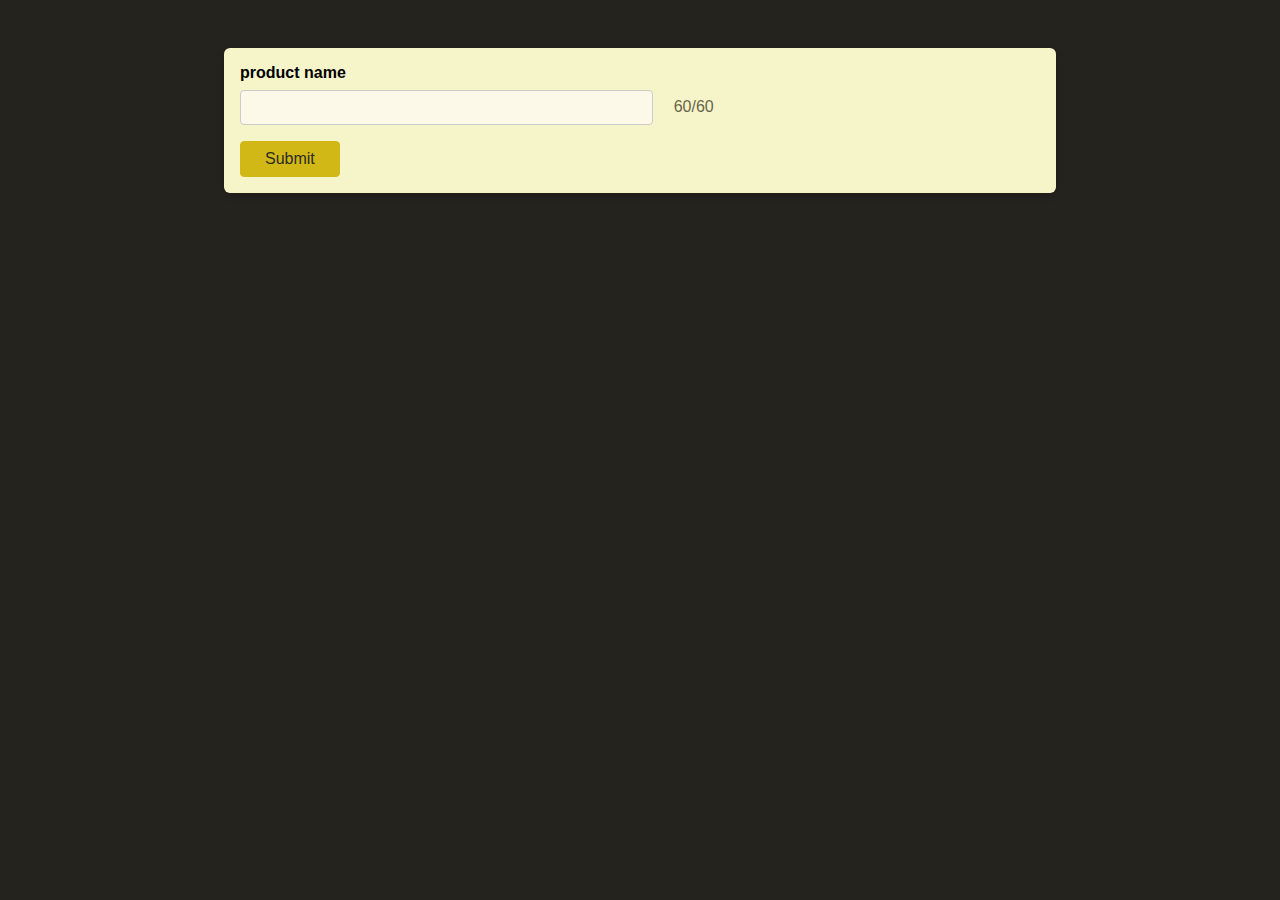
==== index.html @ 7a2126ac "first commit" ====
<!DOCTYPE html>
<html lang="en">
<head>
    <meta charset="UTF-8">
    <meta http-equiv="X-UA-Compatible" content="IE=edge">
    <meta name="viewport" content="width=device-width, initial-scale=1.0">
    <title>Advanced Java Script</title>
    <link rel="stylesheet" href="/styles.css">
    <script src="/demo.js" defer></script>
</head>
<body>
  <form>
      <div class="control">
          <label for="product-name">product name</label>
          <input type="text" id="product-name" name="product-name" maxlength="60">
          <span id="charcount">
              <span id="remaining-chars">60</span>/60
          </span>
      </div>
      <button>Submit</button>
  </form>
</body>
</html>
---- styles.css ----
body {
    font-family: sans-serif;
    background-color: rgb(36, 35, 30);
  }
  
  form {
    margin: 3rem auto;
    width: 90%;
    max-width: 50rem;
    box-shadow: 0 2px 8px rgba(0, 0, 0, 0.2);
    border-radius: 6px;
    padding: 1rem;
    background-color: rgb(246, 245, 201);
  }
  
  .control {
    margin-bottom: 1rem;
  }
  
  label {
    display: block;
    font-weight: bold;
    margin-bottom: 0.5rem;
  }
  
  input {
    font: inherit;
    font-size: 1.15rem;
    padding: 0.35rem;
    border: 1px solid rgb(204, 204, 204);
    background-color: rgb(252, 249, 233);
    color: rgb(53, 51, 39);
    width: 25rem;
    border-radius: 4px;
    margin-right: 1rem;
    vertical-align: middle;
  }
  
  input:focus {
    background-color: rgb(253, 245, 196);
  }
  
  button {
    font: inherit;
    background-color: rgb(209, 184, 23);
    border: 1px solid rgb(209, 184, 23);
    color: rgb(44, 43, 36);
    border-radius: 4px;
    padding: 0.5rem 1.5rem;
    cursor: pointer;
  }
  
  button:hover {
    background-color: rgb(209, 197, 23);
    border-color:rgb(209, 197, 23);
  }
  
  #charcount {
    color: rgb(105, 101, 75);
  }
  
  input.warning {
    background-color: rgb(248, 191, 145);
  }
  
  #remaining-chars.warning {
    color:rgb(211, 109, 26);
  }
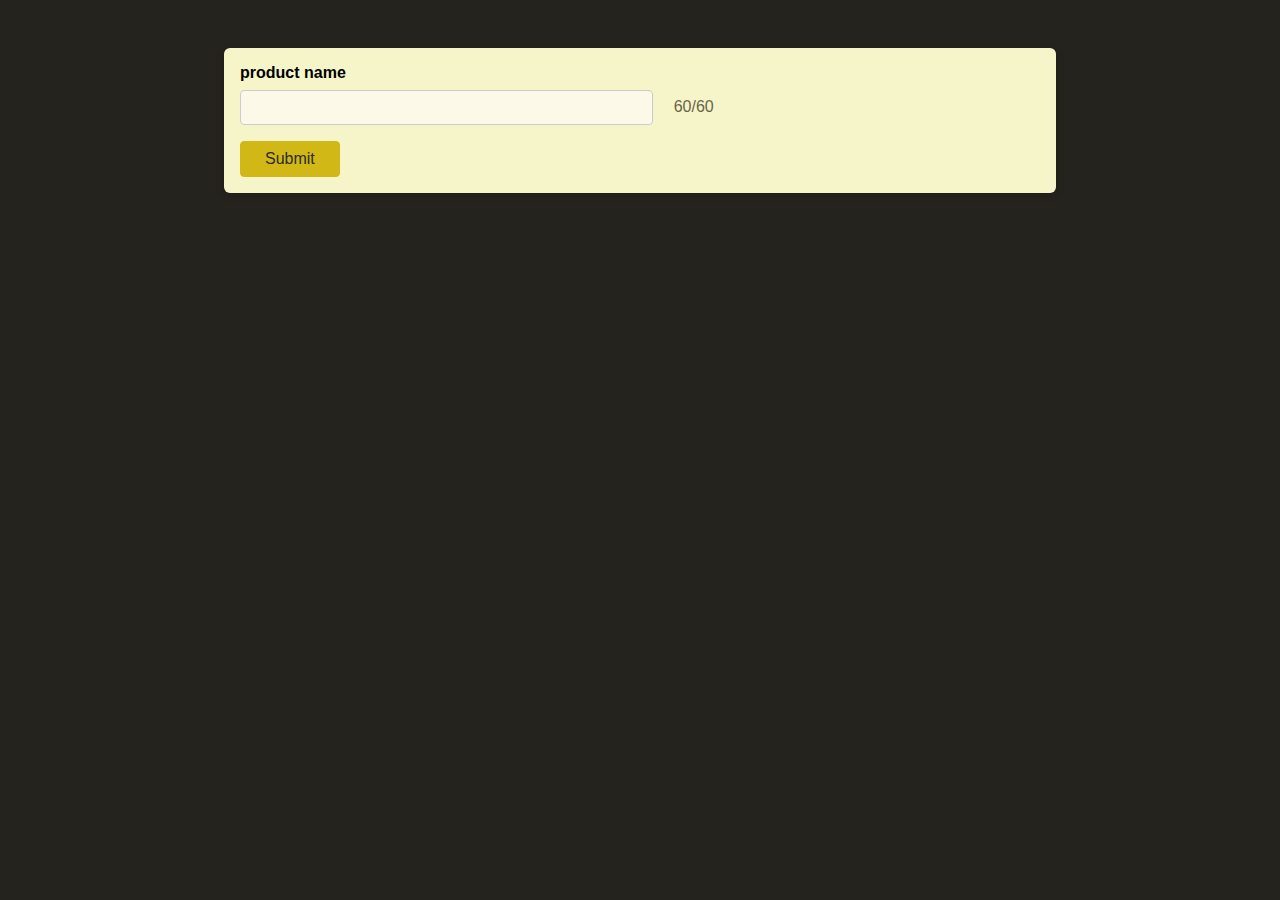
==== commit 42025bd9: "new js file" ====
--- a/index.html
+++ b/index.html
@@ -6,7 +6,7 @@
     <meta name="viewport" content="width=device-width, initial-scale=1.0">
     <title>Advanced Java Script</title>
     <link rel="stylesheet" href="/styles.css">
-    <script src="/demo.js" defer></script>
+    <script src="/conditional-code.js" defer></script>
 </head>
 <body>
   <form>
--- a/styles.css
+++ b/styles.css
@@ -65,4 +65,6 @@
   
   #remaining-chars.warning {
     color:rgb(211, 109, 26);
-  }+  }
+
+  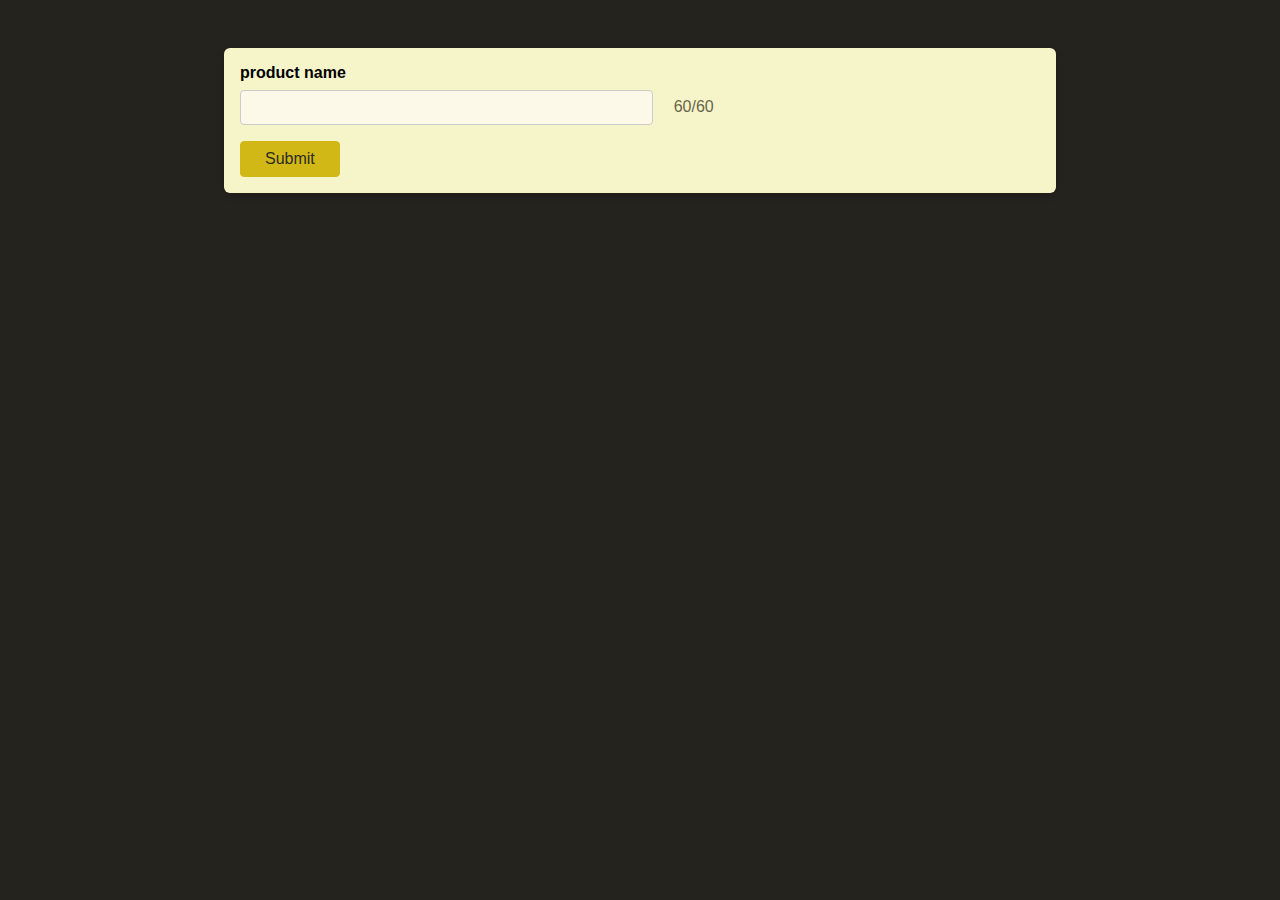
==== commit ad08da94: "added if statement to input field" ====
--- a/index.html
+++ b/index.html
@@ -6,7 +6,7 @@
     <meta name="viewport" content="width=device-width, initial-scale=1.0">
     <title>Advanced Java Script</title>
     <link rel="stylesheet" href="/styles.css">
-    <script src="/conditional-code.js" defer></script>
+    <script src="/demo.js" defer></script>
 </head>
 <body>
   <form>
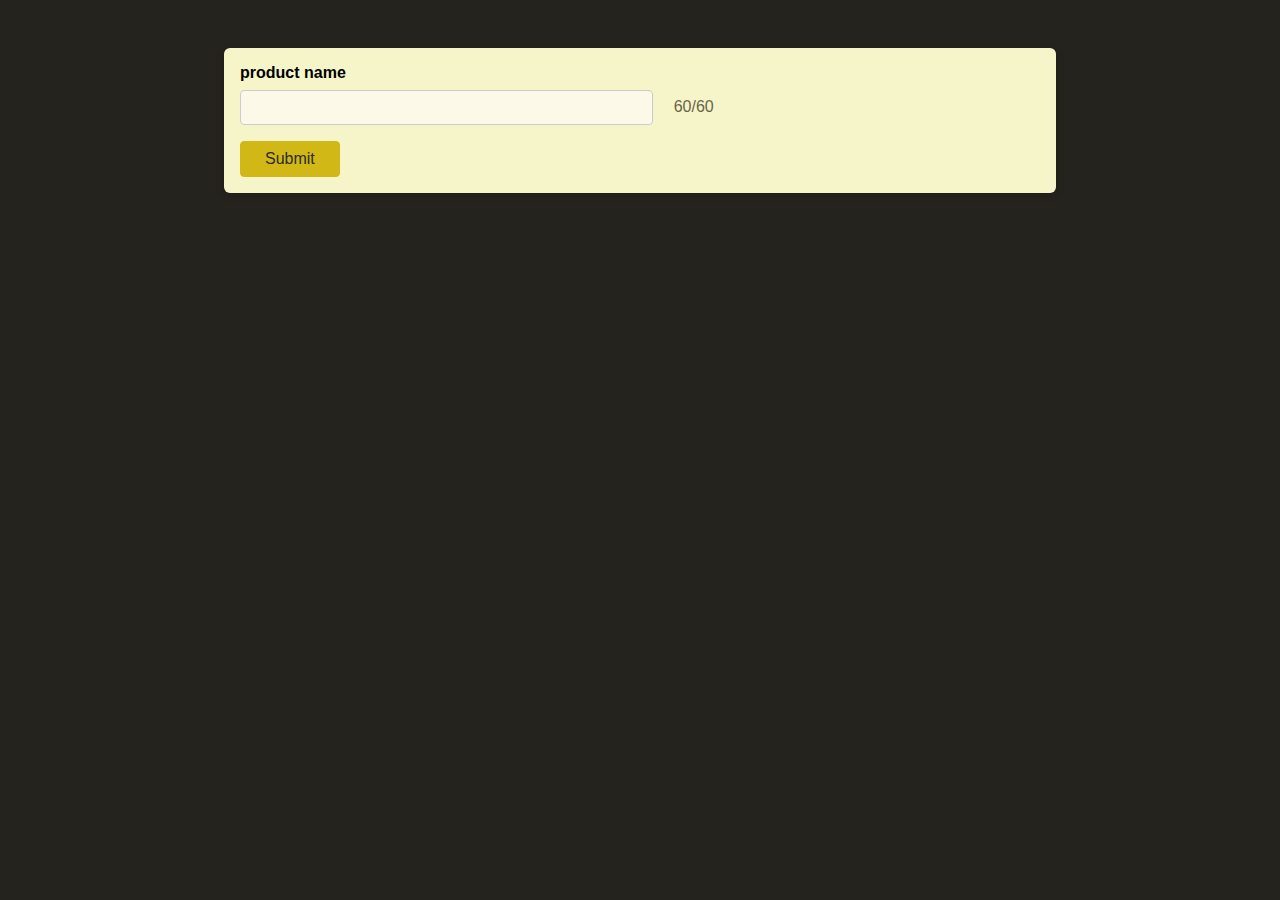
==== commit 3cbe30e2: "added loops.js" ====
--- a/index.html
+++ b/index.html
@@ -6,7 +6,7 @@
     <meta name="viewport" content="width=device-width, initial-scale=1.0">
     <title>Advanced Java Script</title>
     <link rel="stylesheet" href="/styles.css">
-    <script src="/demo.js" defer></script>
+    <script src="/loops.js" defer></script>
 </head>
 <body>
   <form>
--- a/styles.css
+++ b/styles.css
@@ -67,4 +67,10 @@
     color:rgb(211, 109, 26);
   }
 
-  +  input.error {
+    background-color: rgb(238, 145, 145);
+  }
+  
+  #remaining-chars.error {
+    color:rgb(235, 2, 2);
+  }